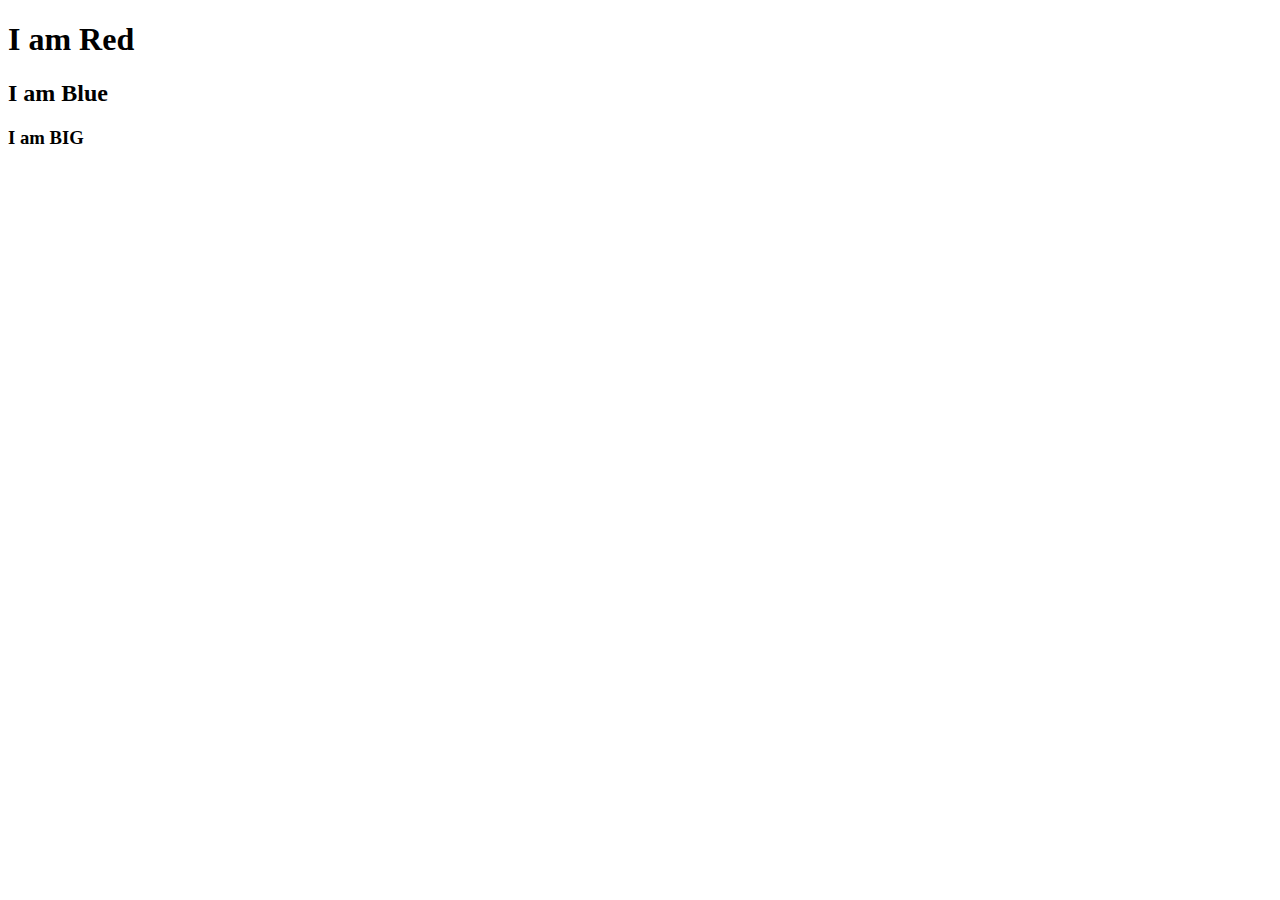
==== color.html @ e9291d22 "memasukkan fail html" ====
<!DOCTYPE html>
<html lang="en">
<head>
    <meta charset="UTF-8">
    <meta http-equiv="X-UA-Compatible" content="IE=edge">
    <meta name="viewport" content="width=device-width, initial-scale=1.0">
    <title>Document</title>
</head>
<body>
    <h1>I am Red</h1>
    <h2>I am Blue</h2>
    <h3>I am BIG</h3>
</body>
</html>
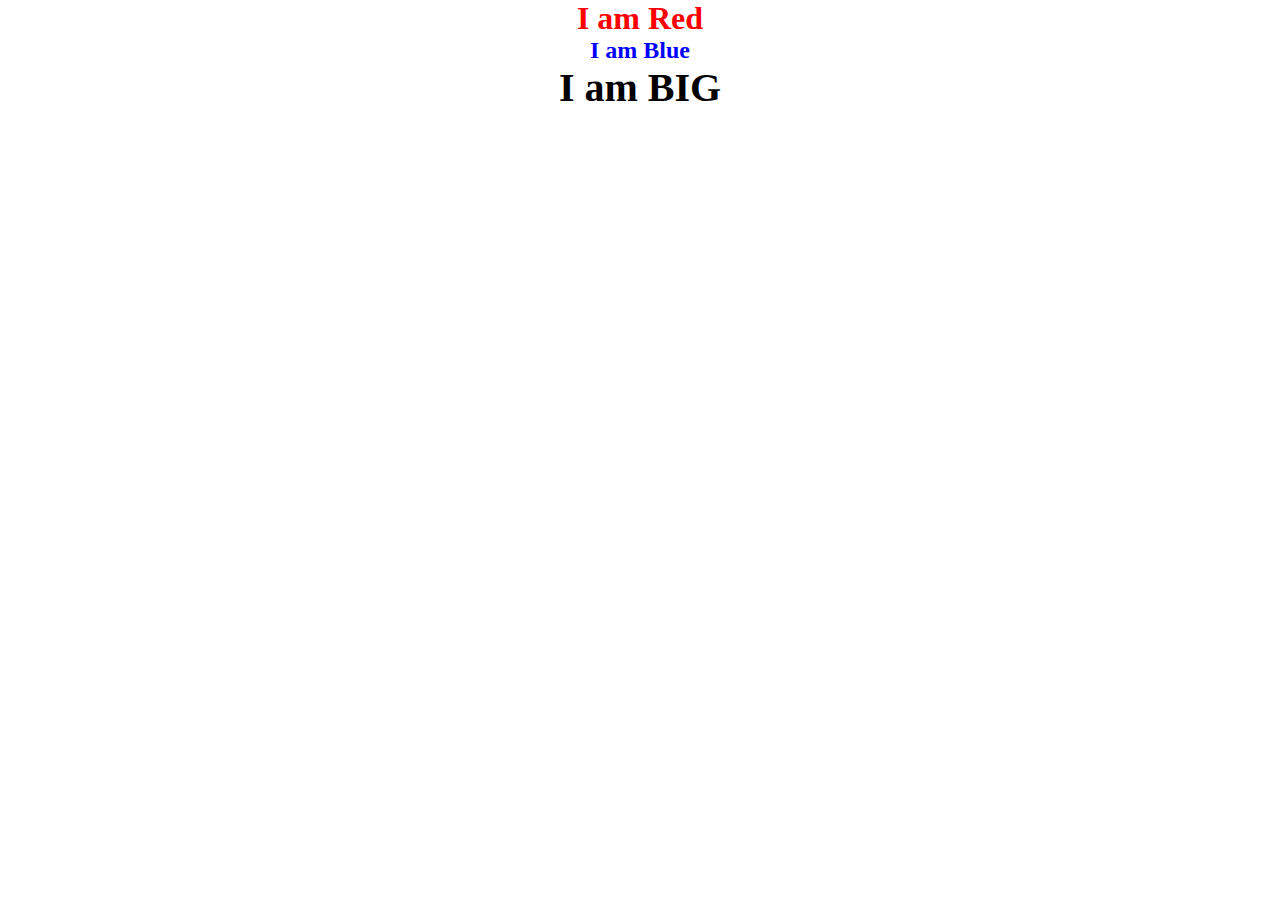
==== commit d3ed7900: "mengubah fail html dan memasukkan fail css" ====
--- a/color.html
+++ b/color.html
@@ -5,6 +5,7 @@
     <meta http-equiv="X-UA-Compatible" content="IE=edge">
     <meta name="viewport" content="width=device-width, initial-scale=1.0">
     <title>Document</title>
+    <link rel="stylesheet" href="style.css">
 </head>
 <body>
     <h1>I am Red</h1>
--- a/style.css
+++ b/style.css
@@ -0,0 +1,14 @@
+*{
+    padding: 0%;
+    margin: 0%;
+    text-align: center;
+}
+h1{
+    color: red;
+}
+h2{
+    color: blue;
+}
+h3{
+    font-size: 40px;
+}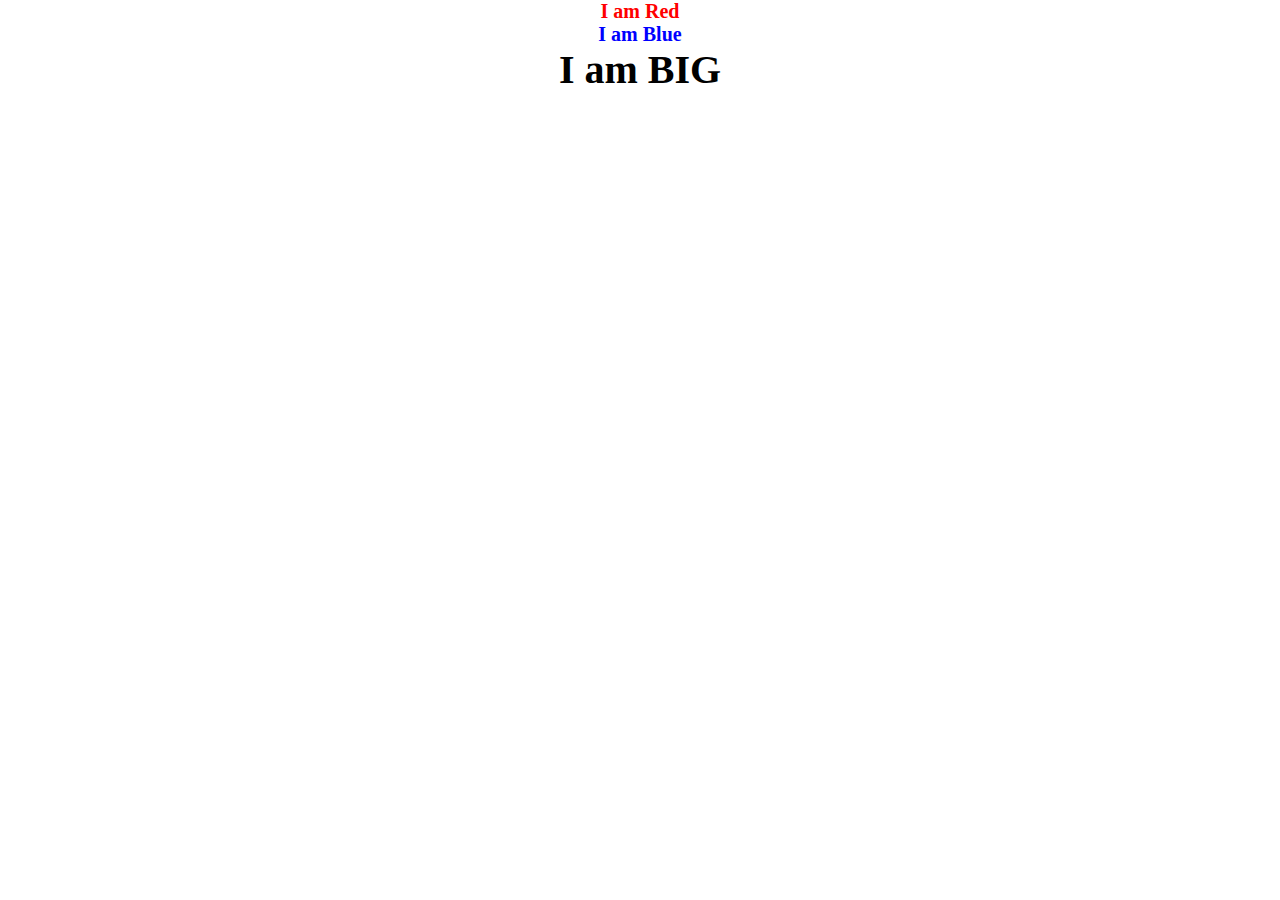
==== commit 2230485b: "mennggabung fail css ke dalam fail html" ====
--- a/color.html
+++ b/color.html
@@ -7,9 +7,28 @@
     <title>Document</title>
     <link rel="stylesheet" href="style.css">
 </head>
+<style>
+    *{
+    padding: 0%;
+    margin: 0%;
+    text-align: center;
+}
+h1{
+    color: red;
+    font-size: 20px;
+}
+h2{
+    color: blue;
+    font-size: 20px;
+}
+h3{
+    font-size: 40px;
+}
+</style>
 <body>
     <h1>I am Red</h1>
     <h2>I am Blue</h2>
     <h3>I am BIG</h3>
+    <script type="text" src="script.js"></script>
 </body>
 </html>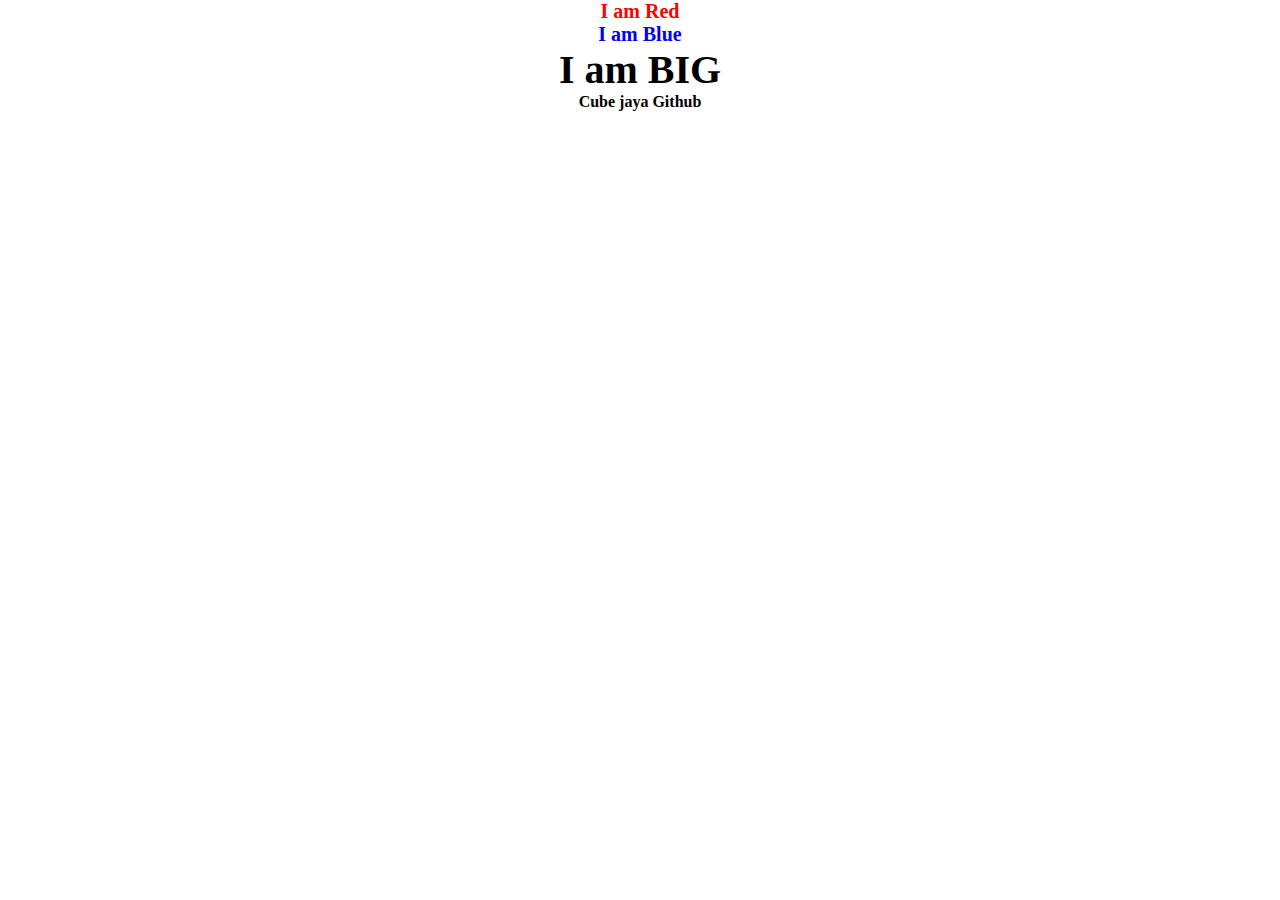
==== commit 973bea47: "mengubah fail color.html" ====
--- a/color.html
+++ b/color.html
@@ -29,6 +29,7 @@
     <h1>I am Red</h1>
     <h2>I am Blue</h2>
     <h3>I am BIG</h3>
+    <h4>Cube jaya Github</h4>
     <script type="text" src="script.js"></script>
 </body>
 </html>--- a/style.css
+++ b/style.css
@@ -0,0 +1,14 @@
+*{
+    padding: 0%;
+    margin: 0%;
+    text-align: center;
+}
+h1{
+    color: red;
+}
+h2{
+    color: blue;
+}
+h3{
+    font-size: 40px;
+}